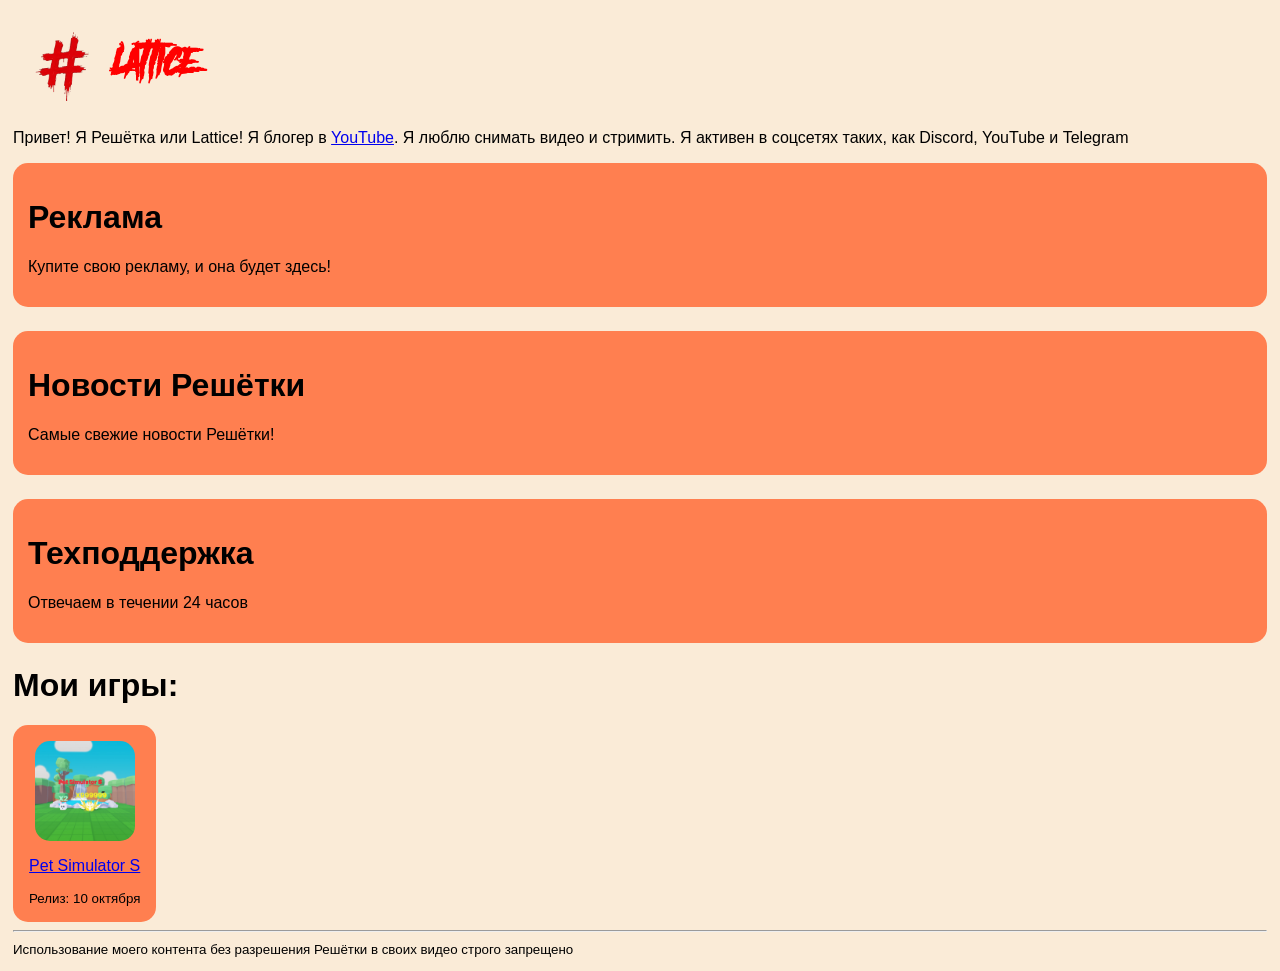
==== index.html @ ac024219 "Update index.html" ====
<!DOCTYPE html>
<html lang="ru">
    <head>
        <meta charset="UTF-8">
        <meta name="viewport" content="width=device-width, initial-scale=1.0">
        <title>Lattice</title>
        <link rel="stylesheet" href="resources/style.css">
        <link rel="icon" href="resources/images/favicon.ico">
    </head>
	<body>
	    <a href="#"><div class="logo">
	        <img src="resources/images/logo.png" width="100px" alt="">
		    <h1>Lattice</h1>
	    </div></a>
	    <p>Привет! Я Решётка или Lattice! Я блогер в <a href="https://youtube.com/@lattice_games">YouTube</a>. Я люблю снимать видео и стримить. Я активен в соцсетях таких, как Discord, YouTube и Telegram</p>
	
	    <a href="ads/" style="text-decoration: none !important;"><div class="news">
	        <h1>Реклама</h1>
	        <p>Купите свою рекламу, и она будет здесь!</p>
	    </div></a>
	
	    <a href="news/new/" style="text-decoration: none !important;"><div class="news">
	        <h1>Новости Решётки</h1>
	        <p>Самые свежие новости Решётки!</p>
	    </div></a>
	
	    <a href="support/" style="text-decoration: none !important;"><div class="news">
	        <h1>Техподдержка</h1>
	        <p>Отвечаем в течении 24 часов</p>
	    </div></a>
	    
	    <h1>Мои игры:</h1>
	    <div class="game">
	        <img src="resources/images/PSS.png" width="100px" alt="">
	        <p><a href="https://www.roblox.com/games/104439230182079/Pet-Simulator-S">Pet Simulator S</a></p>
	        <small>Релиз: 10 октября</small>
	    </div>
	    <hr>
		<footer>
	    	<small>Использование моего контента без разрешения Решётки в своих видео строго запрещено</small>
		</footer>
	</body>
</html>
---- resources/style.css ----
body {
    font-family: "Open Sans", Arial, sans-serif;
    background-color: antiquewhite;
    padding: 5px;
}

@font-face {
    font-family: 'MyFont';
    src: url('anotherdanger.otf') format('opentype');
}

.logo {
    font-family: 'MyFont', sans-serif;
    color: red;
    display: flex;
}

.news {
    border-color: saddlebrown;
    border-radius: 15px;
    background-color: coral;
    padding: 15px;
    margin-bottom: 24px;
    color: black;
}

.gap {
    margin-bottom: 24px;
}

.game {
    border-color: black;
    border-radius: 15px;
    background-color: coral;
    display: inline-flex;
    flex-direction: column;
    align-items: center;
    padding: 16px;
}

.game img {
    border-radius: 15px
}
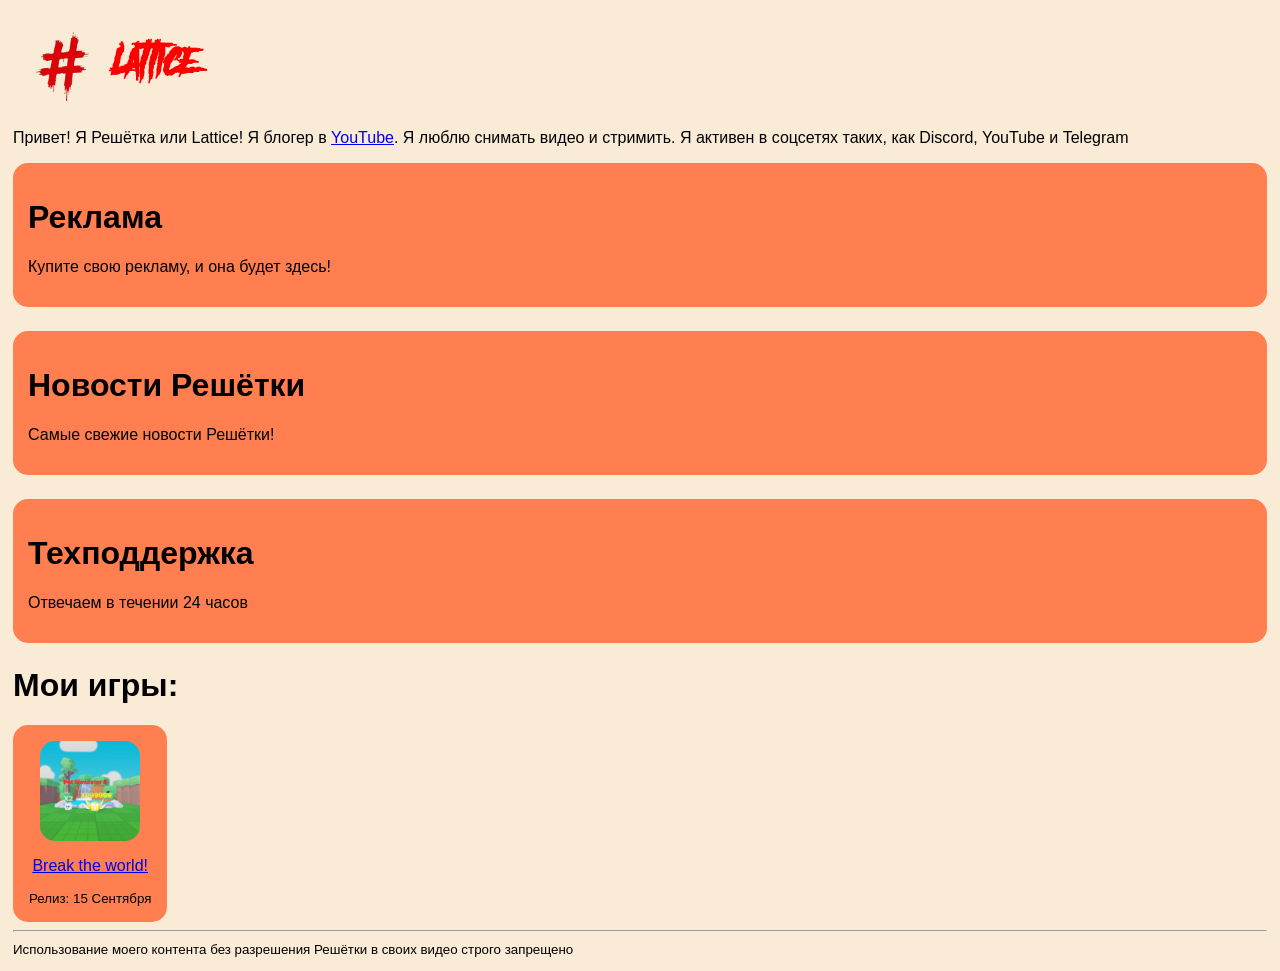
==== commit eb933b76: "Update index.html" ====
--- a/index.html
+++ b/index.html
@@ -19,7 +19,7 @@
 	        <p>Купите свою рекламу, и она будет здесь!</p>
 	    </div></a>
 	
-	    <a href="news/new/" style="text-decoration: none !important;"><div class="news">
+	    <a href="news/new1/" style="text-decoration: none !important;"><div class="news">
 	        <h1>Новости Решётки</h1>
 	        <p>Самые свежие новости Решётки!</p>
 	    </div></a>
@@ -32,8 +32,8 @@
 	    <h1>Мои игры:</h1>
 	    <div class="game">
 	        <img src="resources/images/PSS.png" width="100px" alt="">
-	        <p><a href="https://www.roblox.com/games/104439230182079/Pet-Simulator-S">Pet Simulator S</a></p>
-	        <small>Релиз: 10 октября</small>
+	        <p><a href="https://www.roblox.com/games/71434441416262/Break-the-world">Break the world!</a></p>
+	        <small>Релиз: 15 Сентября</small>
 	    </div>
 	    <hr>
 		<footer>
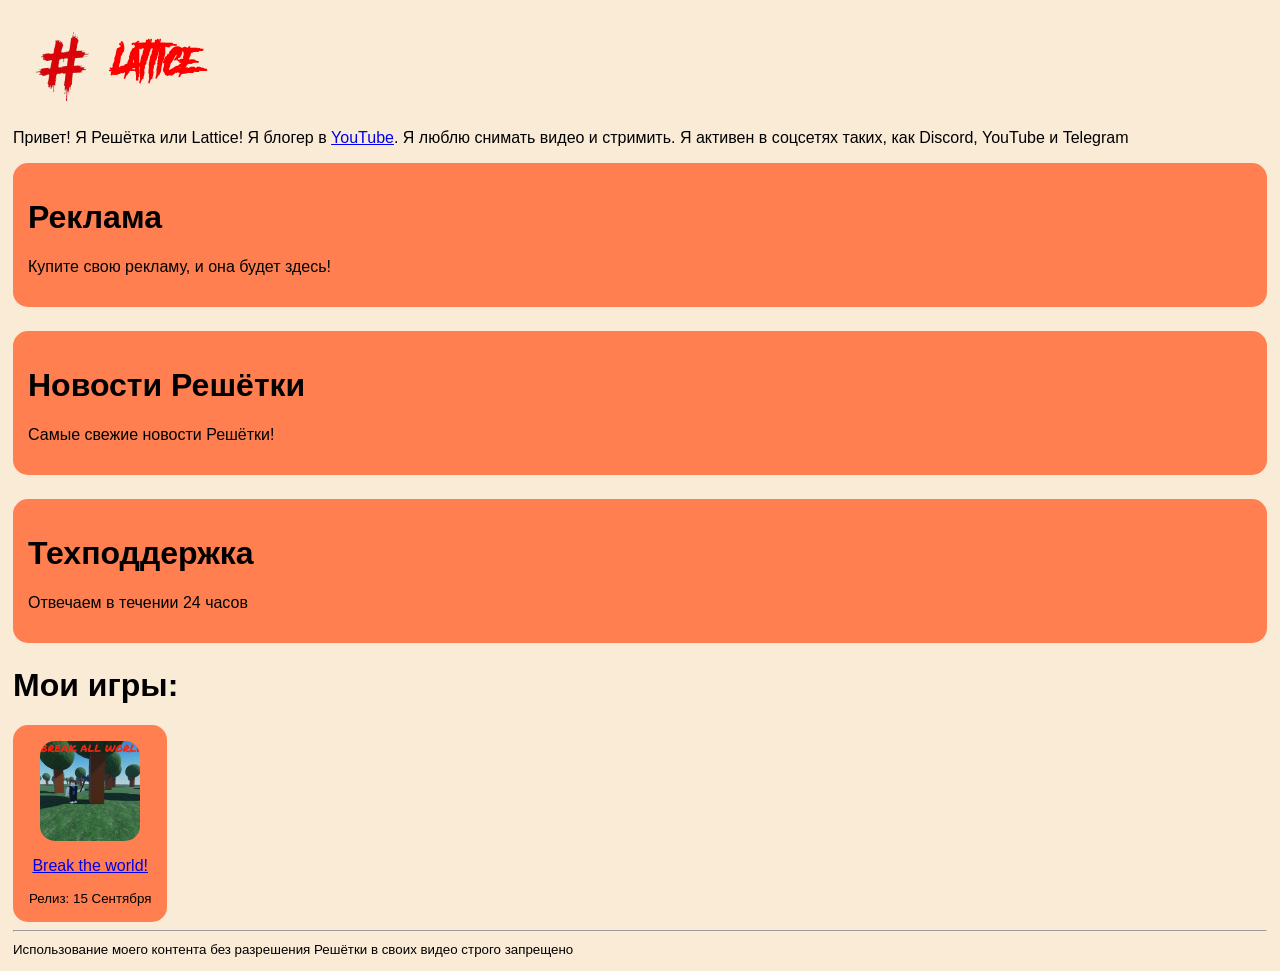
==== commit 1679a82e: "Update index.html" ====
--- a/index.html
+++ b/index.html
@@ -31,7 +31,7 @@
 	    
 	    <h1>Мои игры:</h1>
 	    <div class="game">
-	        <img src="resources/images/PSS.png" width="100px" alt="">
+	        <img src="resources/images/image (1).png" width="100px" alt="">
 	        <p><a href="https://www.roblox.com/games/71434441416262/Break-the-world">Break the world!</a></p>
 	        <small>Релиз: 15 Сентября</small>
 	    </div>
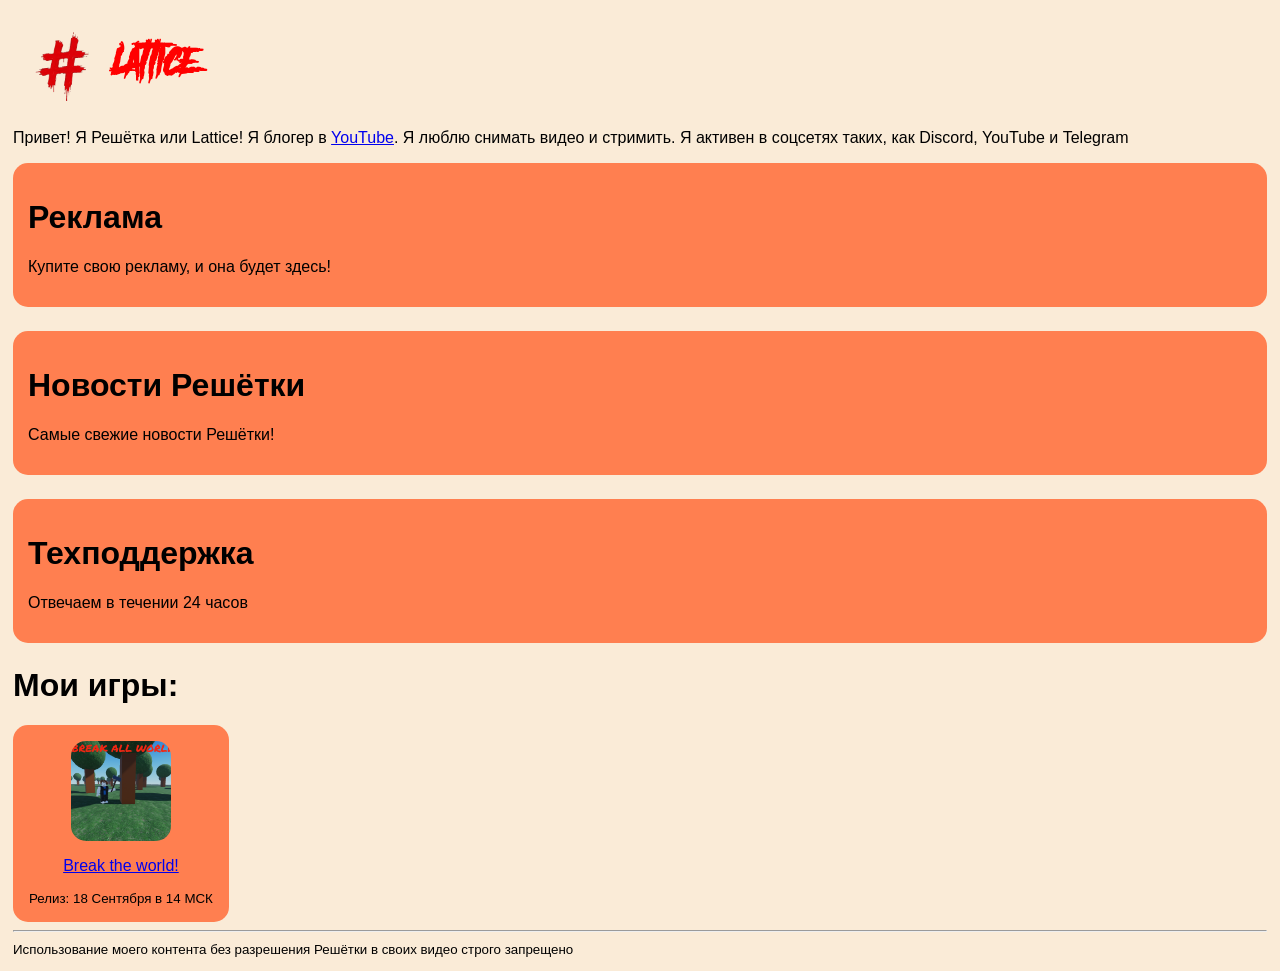
==== commit 4e8ea23f: "Update index.html" ====
--- a/index.html
+++ b/index.html
@@ -33,7 +33,7 @@
 	    <div class="game">
 	        <img src="resources/images/image (1).png" width="100px" alt="">
 	        <p><a href="https://www.roblox.com/games/71434441416262/Break-the-world">Break the world!</a></p>
-	        <small>Релиз: 15 Сентября</small>
+	        <small>Релиз: 18 Сентября в 14 МСК</small>
 	    </div>
 	    <hr>
 		<footer>
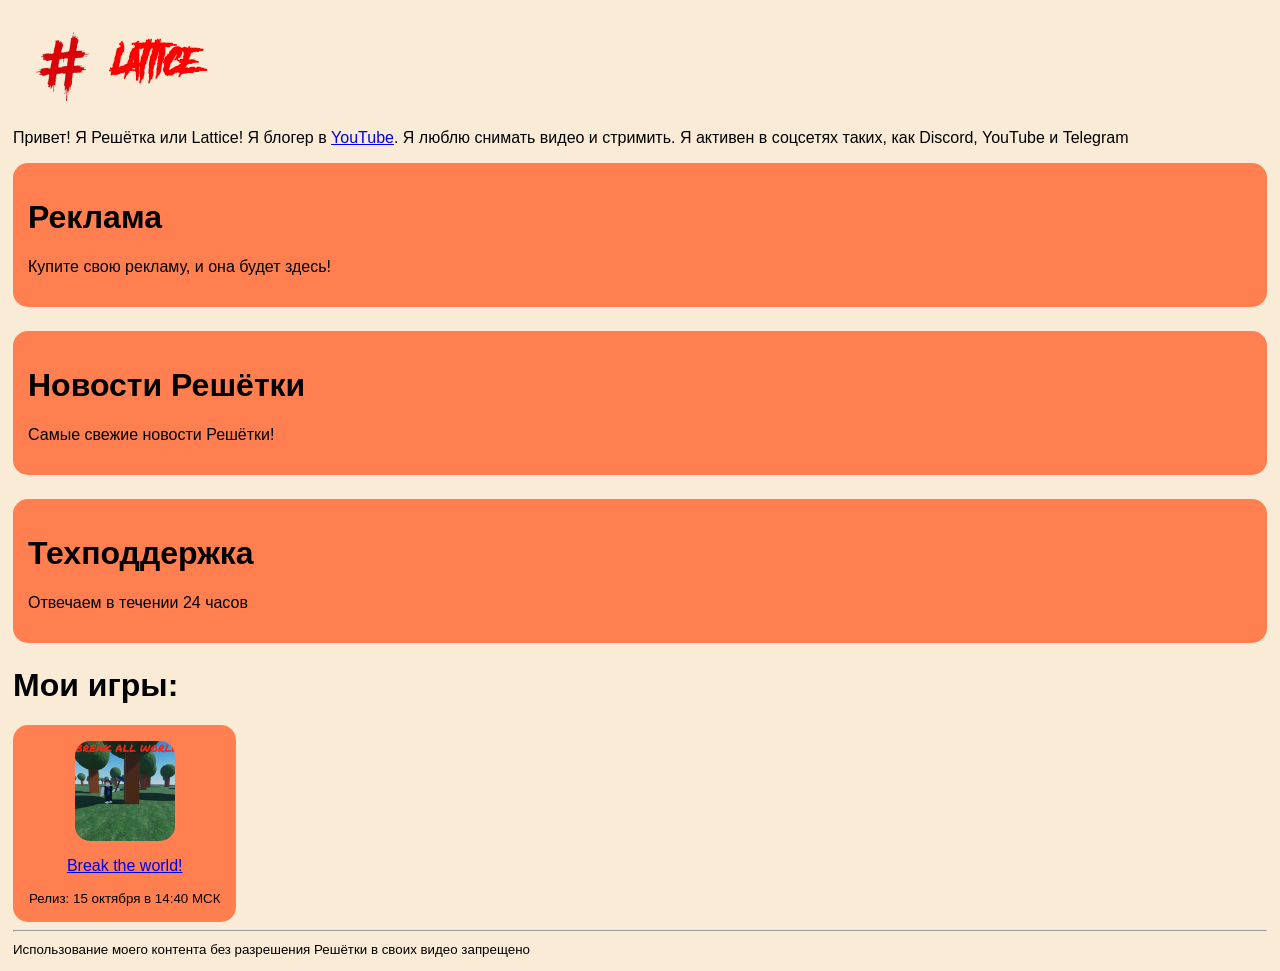
==== commit 0d3a3bf5: "Update index.html" ====
--- a/index.html
+++ b/index.html
@@ -33,11 +33,11 @@
 	    <div class="game">
 	        <img src="resources/images/image (1).png" width="100px" alt="">
 	        <p><a href="https://www.roblox.com/games/71434441416262/Break-the-world">Break the world!</a></p>
-	        <small>Релиз: 18 Сентября в 14 МСК</small>
+	        <small>Релиз: 15 октября в 14:40 МСК</small>
 	    </div>
 	    <hr>
 		<footer>
-	    	<small>Использование моего контента без разрешения Решётки в своих видео строго запрещено</small>
+	    	<small>Использование моего контента без разрешения Решётки в своих видео запрещено</small>
 		</footer>
 	</body>
 </html>
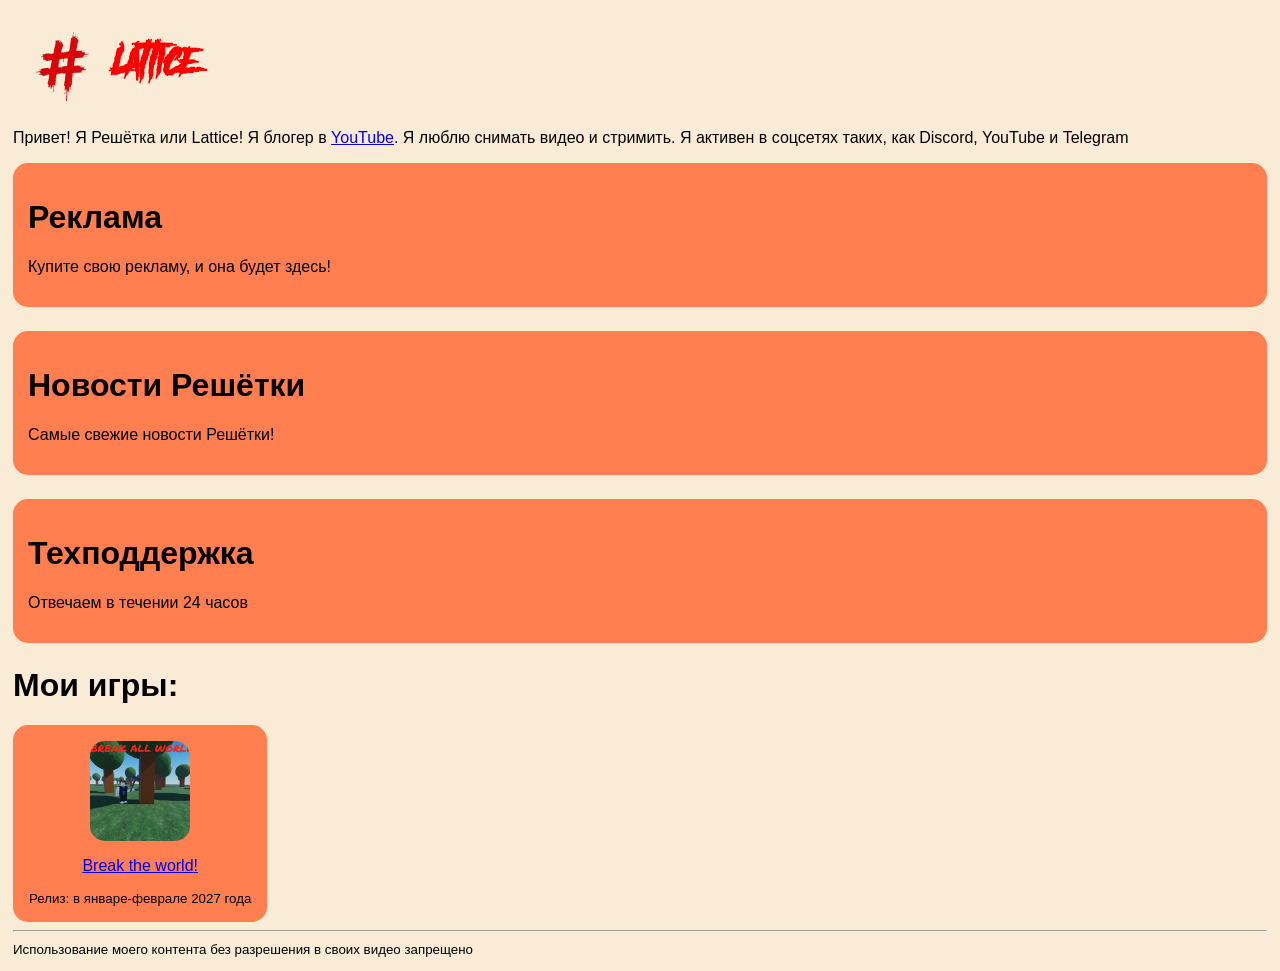
==== commit 1072c9a8: "Update index.html" ====
--- a/index.html
+++ b/index.html
@@ -33,11 +33,11 @@
 	    <div class="game">
 	        <img src="resources/images/image (1).png" width="100px" alt="">
 	        <p><a href="https://www.roblox.com/games/71434441416262/Break-the-world">Break the world!</a></p>
-	        <small>Релиз: 15 октября в 14:40 МСК</small>
+	        <small>Релиз: в январе-феврале 2027 года</small>
 	    </div>
 	    <hr>
 		<footer>
-	    	<small>Использование моего контента без разрешения Решётки в своих видео запрещено</small>
+	    	<small>Использование моего контента без разрешения в своих видео запрещено</small>
 		</footer>
 	</body>
 </html>
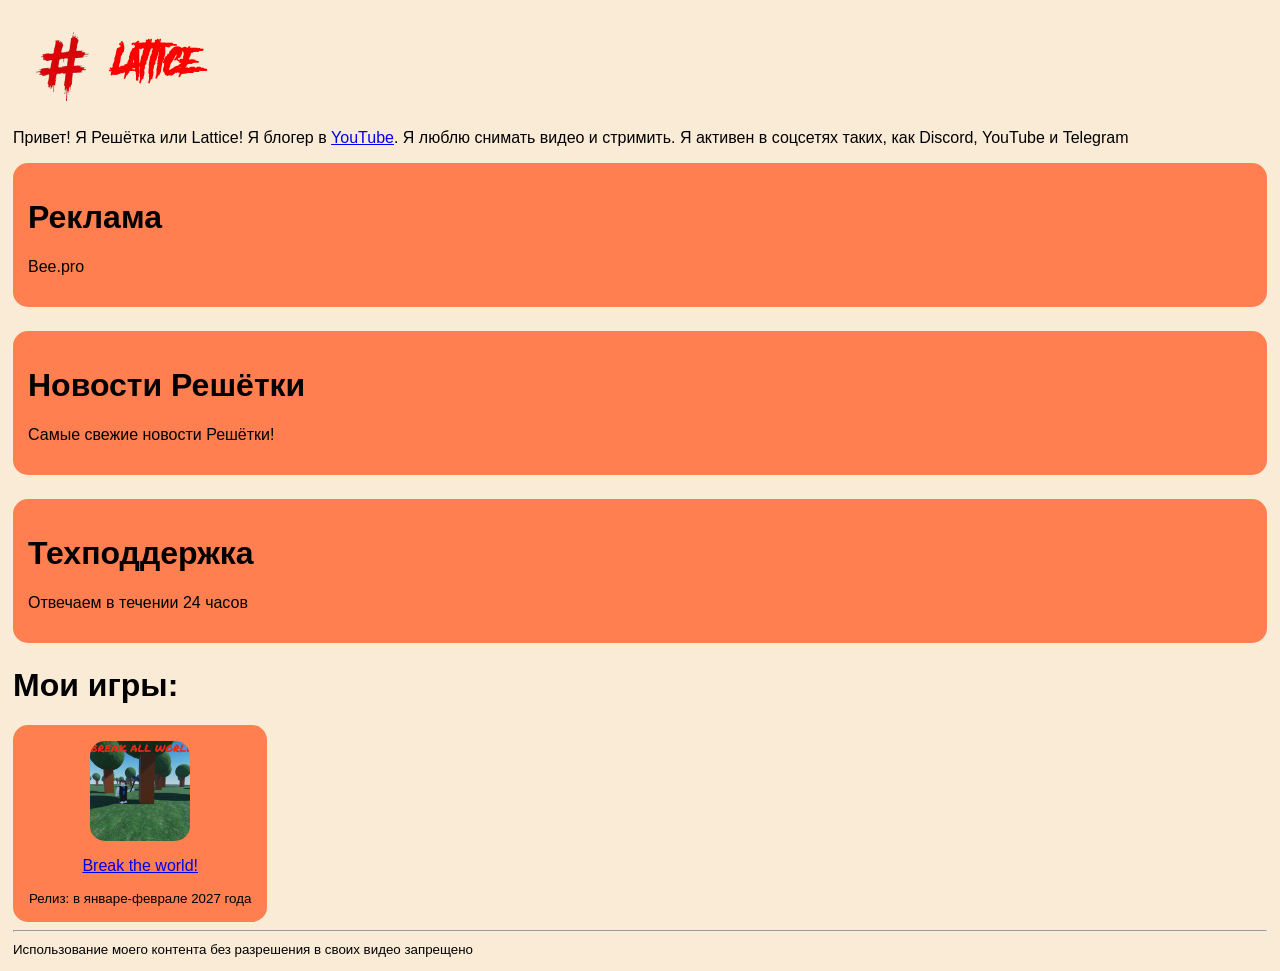
==== commit 2da28960: "Update index.html" ====
--- a/index.html
+++ b/index.html
@@ -16,7 +16,7 @@
 	
 	    <a href="ads/" style="text-decoration: none !important;"><div class="news">
 	        <h1>Реклама</h1>
-	        <p>Купите свою рекламу, и она будет здесь!</p>
+	        <p>Bee.pro</p>
 	    </div></a>
 	
 	    <a href="news/new1/" style="text-decoration: none !important;"><div class="news">
